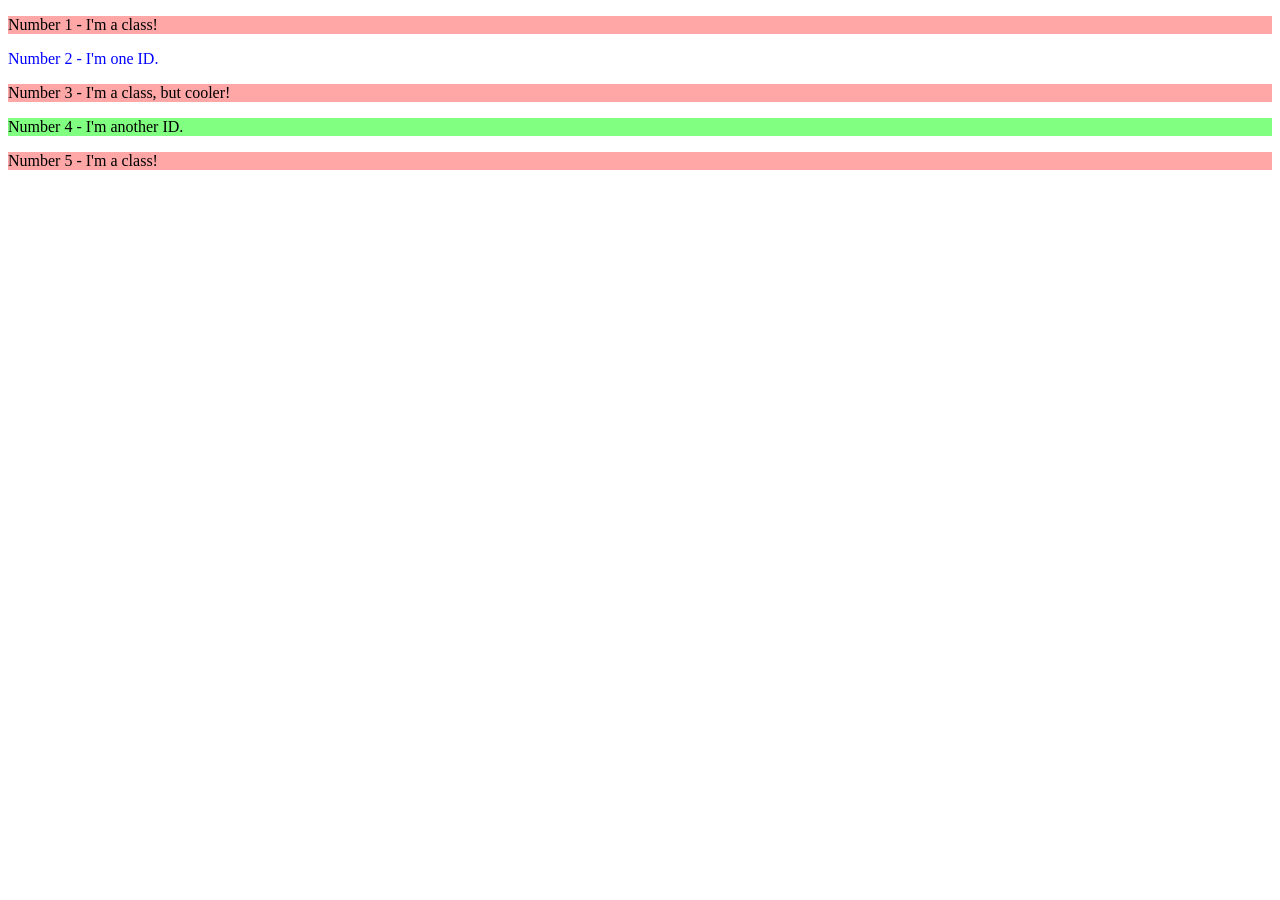
==== foundations/02-class-id-selectors/index.html @ 4cb20fab "add colors to elements" ====
<!DOCTYPE html>
<html lang="en">
  <head>
    <meta charset="UTF-8">
    <meta http-equiv="X-UA-Compatible" content="IE=edge">
    <meta name="viewport" content="width=device-width, initial-scale=1.0">
    <title>Class and ID Selectors</title>
    <link rel="stylesheet" href="style.css">
  </head>
  <body>
    <p>Number 1 - I'm a class!</p>
    <div id="two">Number 2 - I'm one ID.</div>
    <p>Number 3 - I'm a class, but cooler!</p>
    <div id="four">Number 4 - I'm another ID.</div>
    <p>Number 5 - I'm a class!</p>
  </body>
</html>
---- foundations/02-class-id-selectors/style.css ----
p {
    background-color: #FFA6A7;
}

#two {
    color: #0000FF;
}

#four {
    background-color: #80FF80;
}
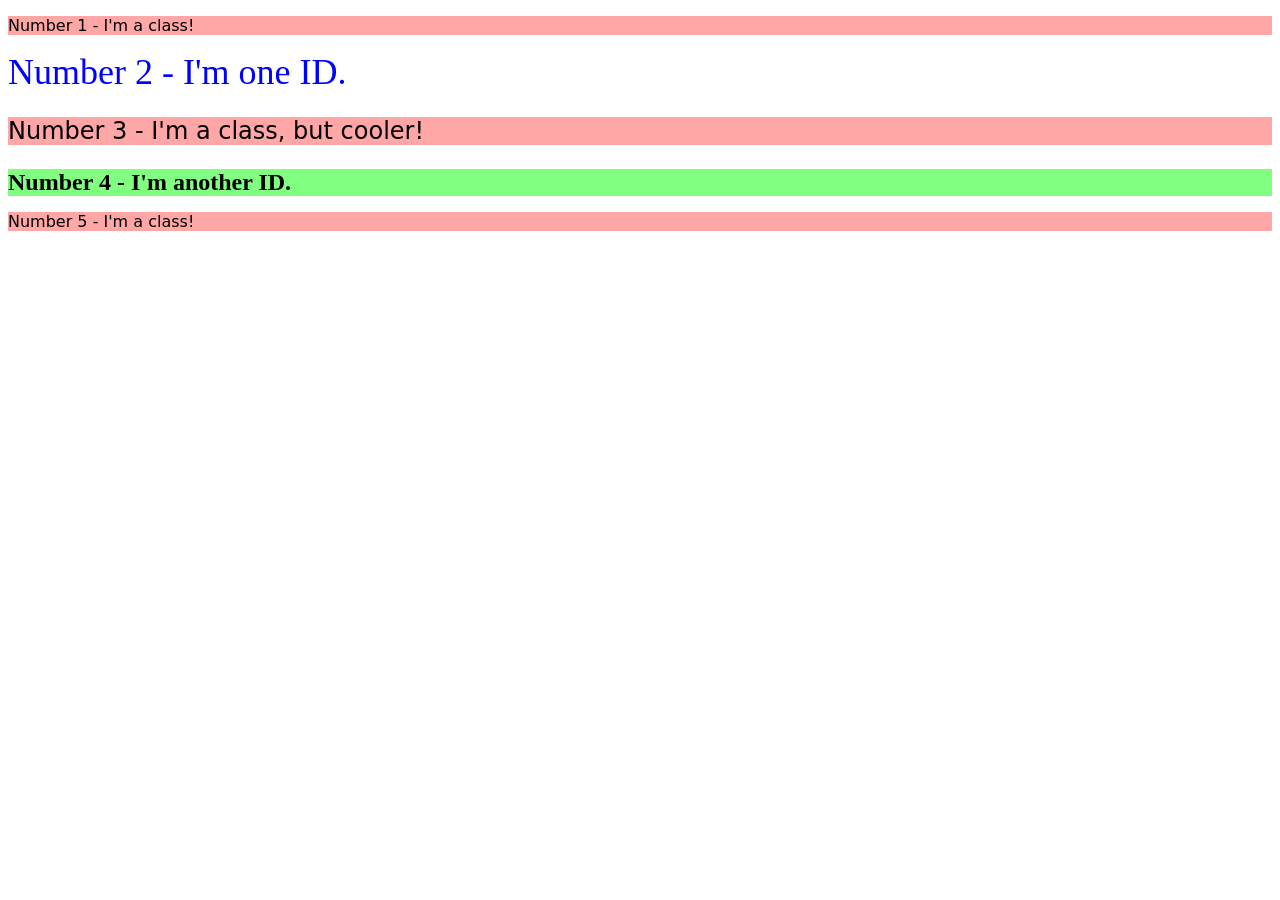
==== commit eefa22af: "add font styling" ====
--- a/foundations/02-class-id-selectors/index.html
+++ b/foundations/02-class-id-selectors/index.html
@@ -10,7 +10,7 @@
   <body>
     <p>Number 1 - I'm a class!</p>
     <div id="two">Number 2 - I'm one ID.</div>
-    <p>Number 3 - I'm a class, but cooler!</p>
+    <p class="three">Number 3 - I'm a class, but cooler!</p>
     <div id="four">Number 4 - I'm another ID.</div>
     <p>Number 5 - I'm a class!</p>
   </body>
--- a/foundations/02-class-id-selectors/style.css
+++ b/foundations/02-class-id-selectors/style.css
@@ -1,11 +1,19 @@
 p {
     background-color: #FFA6A7;
+    font-family: Verdana, 'DejaVu Sans', sans-serif;
 }
 
 #two {
     color: #0000FF;
+    font-size: 36px;
+}
+
+.three {
+    font-size: 24px;
 }
 
 #four {
     background-color: #80FF80;
+    font-size: 24px;
+    font-weight: bold;
 }
